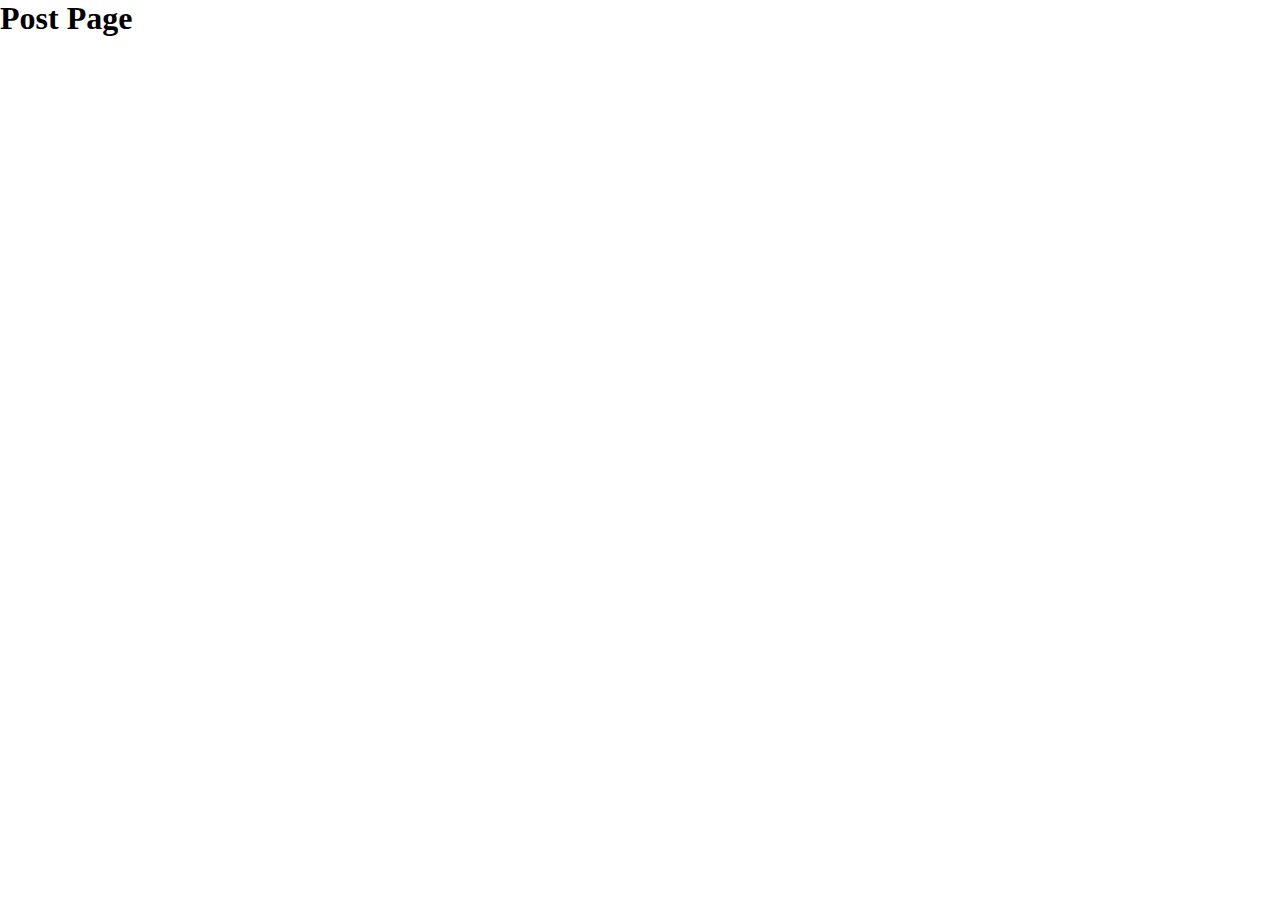
==== blog.html @ c9d90ca5 "added blog.hmtl doc template and header to the page, in index page when you click submit it sends yo" ====
<html lang="en">

<head>
    <meta charset="UTF-8">
    <meta name="viewport" content="width=device-width, initial-scale=1.0">
    <link rel="stylesheet" href="Assets/css/blog.css">
    <title>Blog Page</title>
</head>

<body>
    <header>
        <h1>Post Page</h1>
    </header>
</body>

</html>
---- Assets/css/blog.css ----
* {
    box-sizing: border-box;
    border-radius: 4px solid blue;
    margin: 0;
    padding: 0;
}
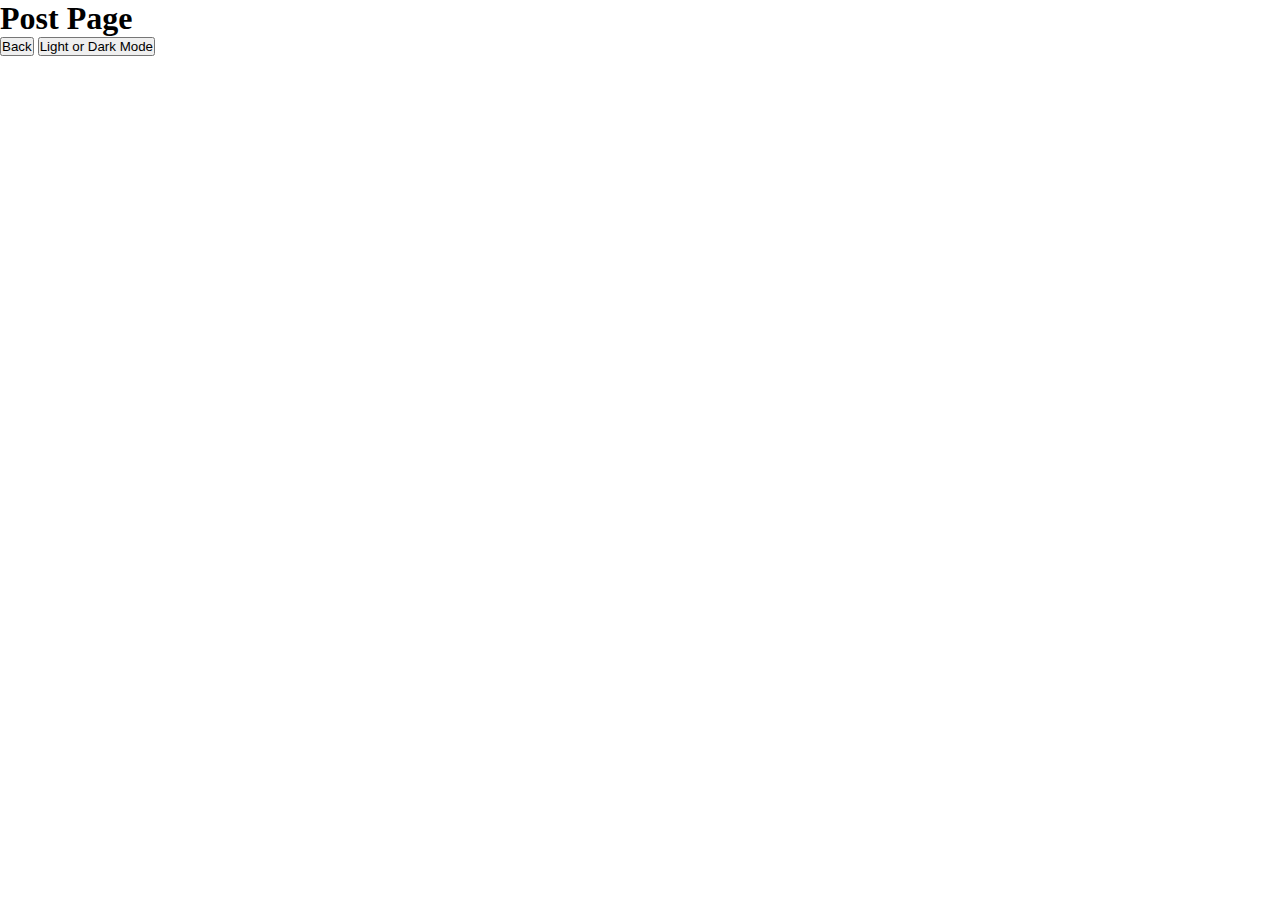
==== commit 4332f847: "added back button that sends it to first page and light and dark mode" ====
--- a/blog.html
+++ b/blog.html
@@ -10,6 +10,8 @@
 <body>
     <header>
         <h1>Post Page</h1>
+        <a href="index.html"><button type="button">Back</button></a>
+        <button type="button">Light or Dark Mode</button>
     </header>
 </body>
 
